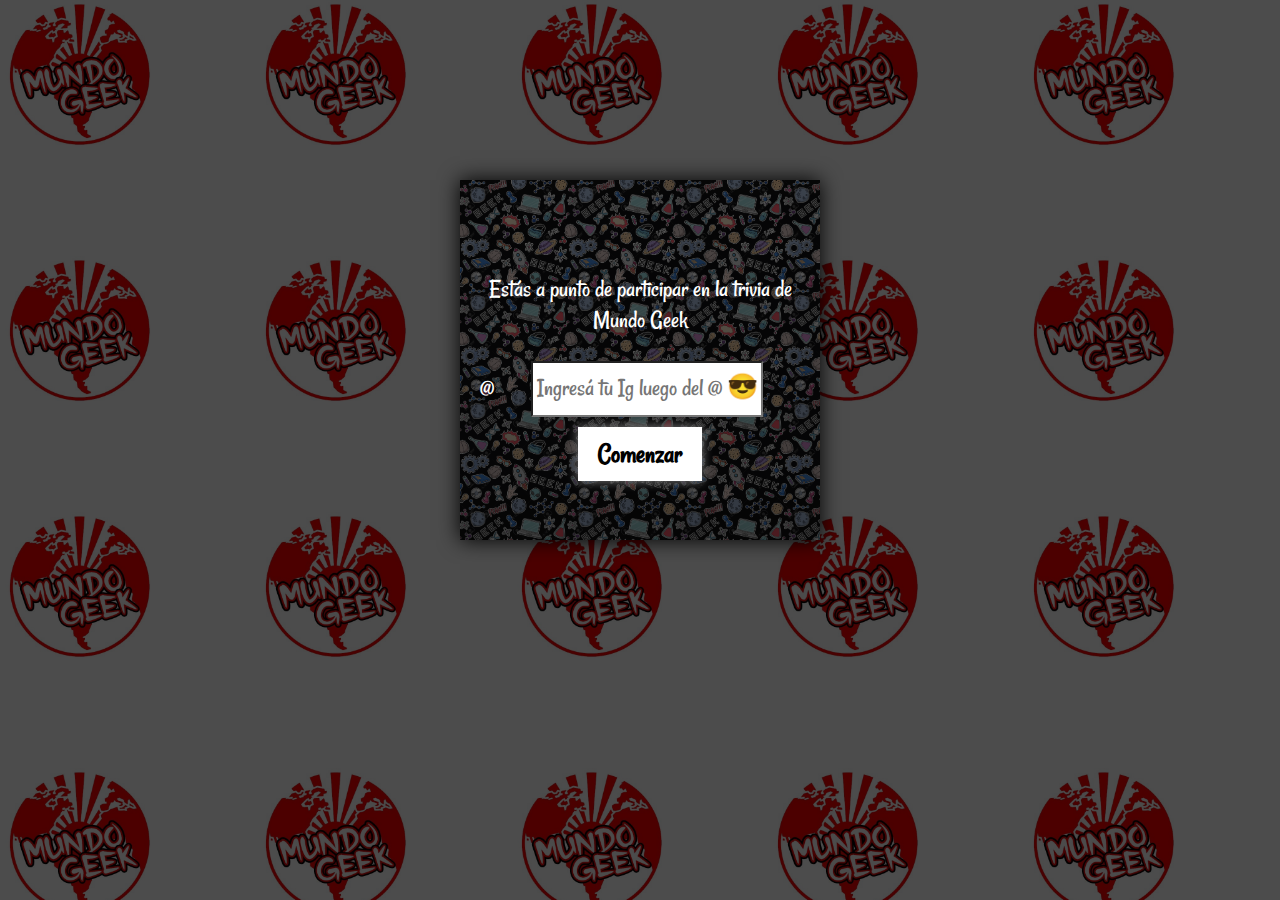
==== index.html @ 784ef60c "1.1" ====
<!DOCTYPE html>
<html lang="en">

<head>
    <meta charset="UTF-8">
    <meta name="viewport" content="width=device-width, initial-scale=1.0">
    <link rel="stylesheet" href="./CSS/style.css">
    <link rel="shortcut icon" href="./Assets/Images/logo.JPG">
    <title>Index</title>
</head>

<body>
    <div class="cartelInicio rotate-in-center">
        <p>Estás a punto de participar en la trivia de Mundo Geek</p>
        <form action="">
            <span>@</span>
            <input type="text" id="ingresarIG" class="ingresarIG" placeholder="Ingresá tu Ig luego del @ 😎" required>
        </form>
        <a class="btnInicio" id="btnInicio">Comenzar</a>
    </div>

    <script src="./Assets/JavaScript/peticiones.js"></script>
    <script src="./Assets/JavaScript/ingresarIG.js"></script>
</body>

</html>
---- CSS/style.css ----
@font-face {
    font-family: "HumanRase";
    src: url("../Assets/fonts/Human\ Rase.ttf");
}

@font-face {
    font-family: "TimeScript";
    src: url("../Assets/fonts/Time\ Script\ D\ Bold.ttf");
}

@font-face {
    font-family: "Rancho";
    src: url("../Assets/fonts/Rancho-Regular.ttf");
}

@font-face {
    font-family: "Back";
    src: url("../Assets/fonts/CC\ Double\ Back\ Past.ttf");
}

@font-face {
    font-family: "Digi";
    src: url("../Assets/fonts/DS-DIGI.ttf");
}

* {
    transition: all 0.3s;
}

body {
    background: linear-gradient(rgba(0, 0, 0, 0.7), rgba(0, 0, 0, 0.7)),
        url(../Assets/Images/logo2.JPG), repeat, center, center/cover;
    background-size: 20%;
    padding: 0;
    margin: 0;
    text-align: center;
    font-family: "Rancho";
    display: flex;
    flex-direction: column;
    justify-content: space-between;
    height: 100vh;
    align-items: flex-end;
}

.contenedor {
    display: none;
    width: 98vw;
    height: 97vh;
    flex-direction: column;
    justify-content: center;
    align-items: center;
}

.timer {
    width: 60%;
    max-width: 600px;
    padding: 10px;
    border: 1px solid white;
    background-color: rgba(0, 0, 0, 0.5);
    color: white;
    border: none;
    font-size: 25px;
    font-family: "Digi";
    display: grid;
    justify-content: center;
    grid-template-columns: 1.2em 1.2em 1.2em;
}

.timerMinutos {
    grid-column: 1/2;
}

.timerSegundos {
    grid-column: 2/3;
}

.timerMiliSegundos {
    grid-column: 3/4;
}

.encabezado {
    background-color: rgba(135, 207, 235, 0.727);
    min-width: 180px;
    width: 60%;
    max-width: 600px;
    padding: 10px;
    font-size: 25px;
}

.categoria {
    text-align: left;
}

.pregunta {
    padding: 0px;
}

.imagen {
    background: skyblue;
}

.mensaje {
    border: none;
    background: rgba(0, 0, 0, 0.7);
    color: white;
    padding-left: 20px;
    padding-right: 20px;
    padding-top: 0;
    padding-bottom: 0;
    text-align: center;
    box-shadow: 0 0 20px black;
    width: 100vw;
    height: auto;
    font-size: 25px;
}

ul {
    list-style: none;
}

.mensajeFin {
    justify-self: flex-end;
    border: none;
    background: rgba(0, 0, 0, 0.7);
    color: white;
    padding: 20px;
    text-align: center;
    box-shadow: 0 0 20px black;
    width: 100vw;
    height: auto;
    font-size: 25px;
    margin-left: 0px;
    margin-right: 0px;
}

form {
    display: flex;
    align-items: center;
    margin-bottom: 20px;
}

.cartelInicio,
.cartelFin {
    align-content: center;
    justify-content: center;
    border: none;
    background: linear-gradient(rgba(0, 0, 0, 0.653), rgba(0, 0, 0, 0.7)), url(../Assets/Images/Fondo.jpg), repeat, center, center;
    background-position: center;
    background-size: 30%;
    padding: 20px;
    text-align: center;
    box-shadow: 0 0 20px black;
    width: 320px;
    font-size: 25px;
    color: white;
    height: 40vh;
    max-height: 320px;
}

.cartelInicio {
    margin-top: 20vh;
    align-self: center;
}

.cartelFin {
    margin-top: 15vh;
    margin-bottom: 15vh;
    align-self: center;
}

input[type="text"] {
    height: 50px;
    display: block;
    margin: 0 auto;
}

.ingresarIG {
    width: 300px;
    max-width: 70%;
    background-color: white;
    color: black;
    font-family: "Rancho";
    font-size: 25px;
    text-align: center;
}

.btnInicio {
    text-decoration: none;
    border: none;
    box-shadow: 0 0 10px grey;
    background-color: white;
    width: 200px;
    padding: 10px;
    padding-left: 20px;
    padding-right: 20px;
    font-family: "Rancho";
    font-size: 110%;
    color: black;
    font-weight: bold;
    cursor: pointer;
}

.btnInicio:hover {
    transform: scale(1.05);
    box-shadow: inset 0 0 10px grey;

}

.btn {
    background-color: skyblue;
    box-shadow: 0 0 10px black;
    width: 60%;
    max-width: 600px;
    padding: 10px;
    margin: 5px;
    font-size: 18px;
}

.btn:hover {
    box-shadow: inset 0 0 10px grey;
    cursor: pointer;
    transform: scale(1.05);
}

.botoneraDatos {
    display: flex;
    justify-content: center;
    align-items: center;
    flex-wrap: wrap;
}

.btnDatos {
    border: none;
    box-shadow: 0 0 10px grey;
    background-color: white;
    width: 15%;
    height: 40px;
    max-width: 550px;
    padding: 10px;
    margin: 5px;
    font-family: Calibri;
    font-size: 14px;
    font-weight: bold;
    text-align: center;
    border-radius: 5px;
}

.btnDatos:hover {
    box-shadow: inset 0 0 10px grey;
    cursor: pointer;
    transform: scale(1.05);
}

.ranking {
    display: grid;
    grid-template-columns: 20% 30% 20% 30%;
    grid-template-rows: auto auto;
    justify-content: center;
    font-size: 25px;
    color: white;
    text-shadow: 0 0 10 black;
    list-style: none;
    width: 100vw;
}

.rankingEncabezadoPosicion {
    grid-column: 1/2;
    grid-row: 1/2;
    border-top: 3px solid white;
    border-bottom: 3px solid white;
    padding-top: 15px;
    padding-bottom: 15px;
    padding-left: 10px;
    font-weight: bold;
    text-shadow: 0 0 20px black;
}

.rankingEncabezadoNombre {
    grid-column: 2/3;
    grid-row: 1/2;
    border-top: 3px solid white;
    border-bottom: 3px solid white;
    padding-top: 15px;
    padding-bottom: 15px;
    padding-left: 15px;
    text-align: center;
    font-weight: bold;
    text-shadow: 0 0 20px black;
}

.rankingEncabezadoCorrectas {
    grid-column: 3/4;
    grid-row: 1/2;
    border-top: 3px solid white;
    border-bottom: 3px solid white;
    padding-top: 15px;
    padding-bottom: 15px;
    font-weight: bold;
    text-shadow: 0 0 20px black;
}

.rankingEncabezadoTiempo {
    grid-column: 4/5;
    grid-row: 1/2;
    border-top: 3px solid white;
    border-bottom: 3px solid white;
    padding-top: 15px;
    padding-bottom: 15px;
    font-weight: bold;
    text-shadow: 0 0 20px black;
}

.rankingPosicion {
    grid-column: 1/2;
    grid-row: 2/3;
}

.rankingNombre {
    grid-column: 2/3;
    grid-row: 2/3;
}

.rankingCorrectas {
    grid-column: 3/4;
    grid-row: 2/3;
}

.rankingTiempo {
    grid-column: 4/5;
    grid-row: 2/3;
}

.titulo {
    font-size: 30px;
    text-align: center;
    color: white;
    background: rgba(0, 0, 0, 0.5);
    width: 100vw;
    padding: 20px;
    margin-top: 0px;
}

.mundoGeek {
    /* font-family: "HumanRase";
    font-size: 20px; */
}

/* Animación cartel de resultados, cartel de inicio */

.rotate-in-center {
    animation: rotate-in-center 0.6s cubic-bezier(0.250, 0.460, 0.450, 0.940) both;
}

/* ----------------------------------------------
 * Generated by Animista on 2024-7-8 12:52:50
 * Licensed under FreeBSD License.
 * See http://animista.net/license for more info. 
 * w: http://animista.net, t: @cssanimista
 * ---------------------------------------------- */

/**
 * ----------------------------------------
 * animation rotate-in-center
 * ----------------------------------------
 */
@keyframes rotate-in-center {
    0% {
        transform: rotate(-360deg);
        opacity: 0;
    }

    100% {
        transform: rotate(0);
        opacity: 1;
    }
}

/* Animación texto cartel de resultados */

.tracking-in-contract-bck {
    animation: tracking-in-contract-bck 1s cubic-bezier(0.215, 0.610, 0.355, 1.000) both;
    animation-delay: 0.2s;
}

/* ----------------------------------------------
 * Generated by Animista on 2024-7-8 12:59:15
 * Licensed under FreeBSD License.
 * See http://animista.net/license for more info. 
 * w: http://animista.net, t: @cssanimista
 * ---------------------------------------------- */

/**
 * ----------------------------------------
 * animation tracking-in-contract-bck
 * ----------------------------------------
 */
@keyframes tracking-in-contract-bck {
    0% {
        letter-spacing: 1em;
        transform: translateZ(400px);
        opacity: 0;
    }

    40% {
        opacity: 0.6;
    }

    100% {
        transform: translateZ(0);
        opacity: 1;
    }
}
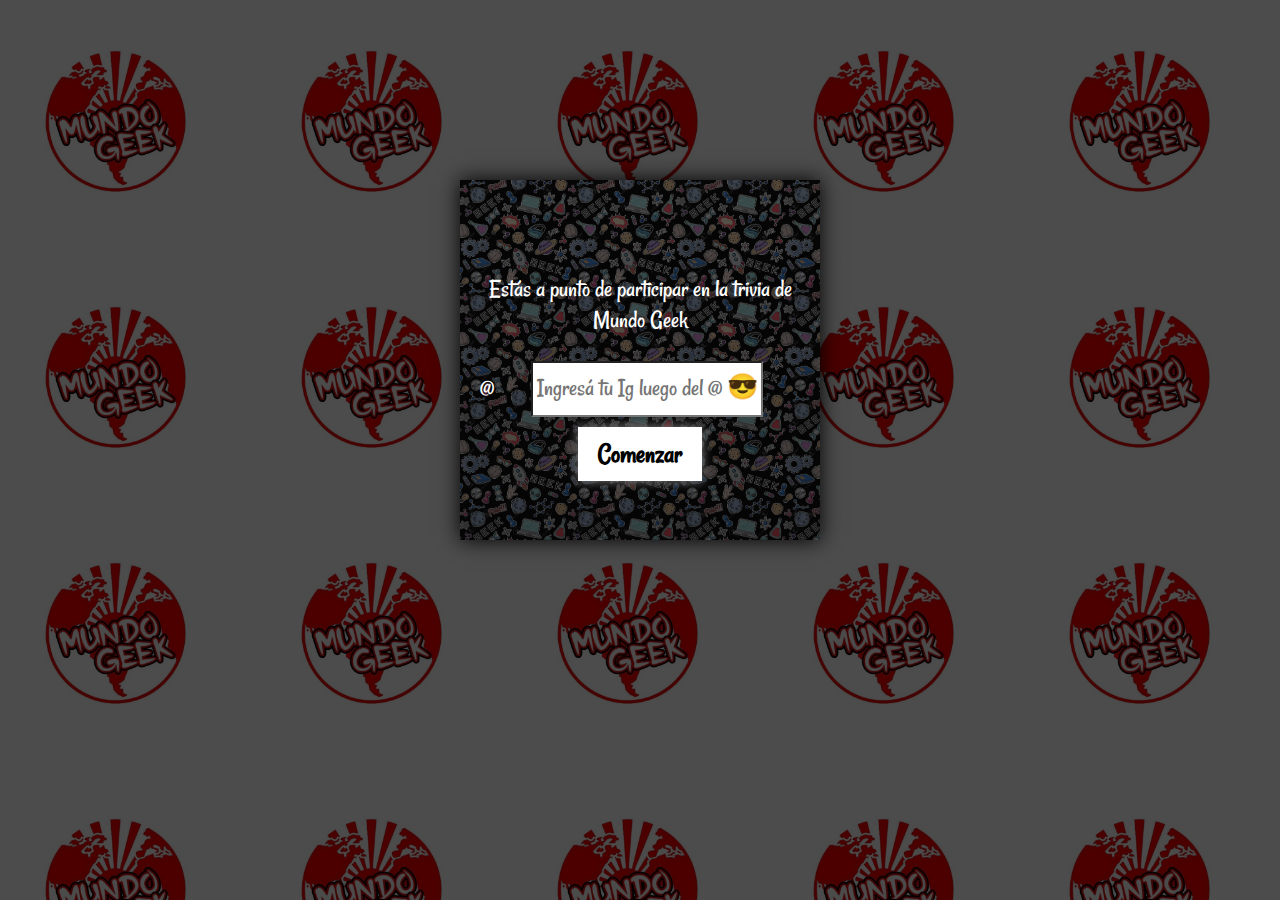
==== commit e0eb200c: "1.1" ====
--- a/index.html
+++ b/index.html
@@ -9,7 +9,7 @@
     <title>Index</title>
 </head>
 
-<body>
+<body class = "bodyTrivia">
     <div class="cartelInicio rotate-in-center">
         <p>Estás a punto de participar en la trivia de Mundo Geek</p>
         <form action="">
--- a/CSS/style.css
+++ b/CSS/style.css
@@ -1,3 +1,8 @@
+@font-face {
+    font-family: "matsury";
+    src: url('../Assets/fonts/Matsury.ttf');
+  }
+
 @font-face {
     font-family: "HumanRase";
     src: url("../Assets/fonts/Human\ Rase.ttf");
@@ -27,7 +32,7 @@
     transition: all 0.3s;
 }
 
-body {
+.bodyTrivia{
     background: linear-gradient(rgba(0, 0, 0, 0.7), rgba(0, 0, 0, 0.7)),
         url(../Assets/Images/logo2.JPG), repeat, center, center/cover;
     background-size: 20%;
@@ -42,130 +47,17 @@
     align-items: flex-end;
 }
 
-.contenedor {
-    display: none;
-    width: 98vw;
-    height: 97vh;
-    flex-direction: column;
-    justify-content: center;
-    align-items: center;
-}
-
-.timer {
-    width: 60%;
-    max-width: 600px;
-    padding: 10px;
-    border: 1px solid white;
-    background-color: rgba(0, 0, 0, 0.5);
-    color: white;
-    border: none;
-    font-size: 25px;
-    font-family: "Digi";
-    display: grid;
-    justify-content: center;
-    grid-template-columns: 1.2em 1.2em 1.2em;
-}
-
-.timerMinutos {
-    grid-column: 1/2;
-}
-
-.timerSegundos {
-    grid-column: 2/3;
-}
-
-.timerMiliSegundos {
-    grid-column: 3/4;
-}
-
-.encabezado {
-    background-color: rgba(135, 207, 235, 0.727);
-    min-width: 180px;
-    width: 60%;
-    max-width: 600px;
-    padding: 10px;
-    font-size: 25px;
-}
-
-.categoria {
-    text-align: left;
-}
-
-.pregunta {
-    padding: 0px;
-}
-
-.imagen {
-    background: skyblue;
-}
-
-.mensaje {
-    border: none;
-    background: rgba(0, 0, 0, 0.7);
-    color: white;
-    padding-left: 20px;
-    padding-right: 20px;
-    padding-top: 0;
-    padding-bottom: 0;
-    text-align: center;
-    box-shadow: 0 0 20px black;
-    width: 100vw;
-    height: auto;
-    font-size: 25px;
-}
-
-ul {
-    list-style: none;
-}
-
-.mensajeFin {
-    justify-self: flex-end;
-    border: none;
-    background: rgba(0, 0, 0, 0.7);
-    color: white;
-    padding: 20px;
-    text-align: center;
-    box-shadow: 0 0 20px black;
-    width: 100vw;
-    height: auto;
-    font-size: 25px;
-    margin-left: 0px;
-    margin-right: 0px;
+/* Panel de inicio */
+
+.cartelInicio {
+    margin-top: 20vh;
+    align-self: center;
 }
 
 form {
     display: flex;
     align-items: center;
     margin-bottom: 20px;
-}
-
-.cartelInicio,
-.cartelFin {
-    align-content: center;
-    justify-content: center;
-    border: none;
-    background: linear-gradient(rgba(0, 0, 0, 0.653), rgba(0, 0, 0, 0.7)), url(../Assets/Images/Fondo.jpg), repeat, center, center;
-    background-position: center;
-    background-size: 30%;
-    padding: 20px;
-    text-align: center;
-    box-shadow: 0 0 20px black;
-    width: 320px;
-    font-size: 25px;
-    color: white;
-    height: 40vh;
-    max-height: 320px;
-}
-
-.cartelInicio {
-    margin-top: 20vh;
-    align-self: center;
-}
-
-.cartelFin {
-    margin-top: 15vh;
-    margin-bottom: 15vh;
-    align-self: center;
 }
 
 input[type="text"] {
@@ -206,6 +98,65 @@
 
 }
 
+/* Panel de preguntas y respuestas */
+
+.contenedor {
+    display: none;
+    width: 98vw;
+    height: 97vh;
+    flex-direction: column;
+    justify-content: center;
+    align-items: center;
+}
+
+.timer {
+    width: 60%;
+    max-width: 600px;
+    padding: 10px;
+    border: 1px solid white;
+    background-color: rgba(0, 0, 0, 0.5);
+    color: white;
+    border: none;
+    font-size: 25px;
+    font-family: "Digi";
+    display: grid;
+    justify-content: center;
+    grid-template-columns: 1.2em 1.2em 1.2em;
+}
+
+.timerMinutos {
+    grid-column: 1/2;
+}
+
+.timerSegundos {
+    grid-column: 2/3;
+}
+
+.timerMiliSegundos {
+    grid-column: 3/4;
+}
+
+.encabezado {
+    background-color: rgba(135, 207, 235, 0.727);
+    min-width: 180px;
+    width: 60%;
+    max-width: 600px;
+    padding: 10px;
+    font-size: 25px;
+}
+
+.pregunta {
+    padding: 0px;
+}
+
+.categoria {
+    text-align: left;
+}
+
+.imagen {
+    background: skyblue;
+}
+
 .btn {
     background-color: skyblue;
     box-shadow: 0 0 10px black;
@@ -222,10 +173,110 @@
     transform: scale(1.05);
 }
 
+/* Panel final de la trivia */
+
+.mensaje {
+    border: none;
+    background: rgba(0, 0, 0, 0.7);
+    color: white;
+    padding-left: 20px;
+    padding-right: 20px;
+    padding-top: 0;
+    padding-bottom: 0;
+    text-align: center;
+    box-shadow: 0 0 20px black;
+    width: 100vw;
+    height: auto;
+    font-size: 25px;
+}
+
+ul {
+    list-style: none;
+}
+
+.cartelInicio,
+.cartelFin {
+    align-content: center;
+    justify-content: center;
+    border: none;
+    background: linear-gradient(rgba(0, 0, 0, 0.653), rgba(0, 0, 0, 0.7)), url(../Assets/Images/Fondo.jpg), repeat, center, center;
+    background-position: center;
+    background-size: 30%;
+    padding: 20px;
+    text-align: center;
+    box-shadow: 0 0 20px black;
+    width: 320px;
+    font-size: 25px;
+    color: white;
+    height: 40vh;
+    max-height: 320px;
+}
+
+.footer {
+    position: relative;
+    bottom: 0px;
+    justify-self: flex-end;
+    border: none;
+    background: rgba(0, 0, 0, 0.7);
+    color: white;
+    padding-top: 10px;
+    text-align: center;
+    box-shadow: 0 0 20px black;
+    width: 100vw;
+    height: auto;
+    font-size: 25px;
+    margin-left: 0px;
+    margin-right: 0px;
+    display: grid;
+    grid-template-columns: 5vw 90vw 5vw;
+    grid-template-rows: auto auto;
+}
+
+.mensajeFooter{
+    grid-column: 1/4;
+    grid-row: 1/2;
+}
+
+.rotulo{
+    grid-column: 2/3;
+    grid-row: 2/3;
+}
+
+.lateralIzquierdo{
+    grid-column: 1/2;
+    grid-row: 2/3;
+    border-right: 3px solid white;
+}
+
+.lateralDerecho{
+    grid-column: 3/4;
+    grid-row: 2/3;
+    border-left: 3px solid white;
+}
+
+.cartelFin {
+    margin-top: 15vh;
+    margin-bottom: 15vh;
+    align-self: center;
+}
+
+/* Ranking de jugadores */
+
+.bodyRanking{
+    background: linear-gradient(rgba(0, 0, 0, 0.7), rgba(0, 0, 0, 0.7)),
+        url(../Assets/Images/logo2.JPG), repeat, center, center/cover;
+    background-size: 20%;
+    padding: 0;
+    margin: 0;
+    text-align: center;
+    font-family: "Rancho";
+    height: 100vh;
+}
+
 .botoneraDatos {
     display: flex;
+    width: 100vw;
     justify-content: center;
-    align-items: center;
     flex-wrap: wrap;
 }
 
@@ -233,9 +284,9 @@
     border: none;
     box-shadow: 0 0 10px grey;
     background-color: white;
-    width: 15%;
+    width: 50px;
     height: 40px;
-    max-width: 550px;
+    /* max-width: 550px; */
     padding: 10px;
     margin: 5px;
     font-family: Calibri;
@@ -249,6 +300,16 @@
     box-shadow: inset 0 0 10px grey;
     cursor: pointer;
     transform: scale(1.05);
+}
+
+.titulo {
+    font-size: 30px;
+    text-align: center;
+    color: white;
+    background: rgba(0, 0, 0, 0.5);
+    width: 100vw;
+    padding: 20px;
+    margin-top: 0px;
 }
 
 .ranking {
@@ -328,16 +389,6 @@
 .rankingTiempo {
     grid-column: 4/5;
     grid-row: 2/3;
-}
-
-.titulo {
-    font-size: 30px;
-    text-align: center;
-    color: white;
-    background: rgba(0, 0, 0, 0.5);
-    width: 100vw;
-    padding: 20px;
-    margin-top: 0px;
 }
 
 .mundoGeek {
